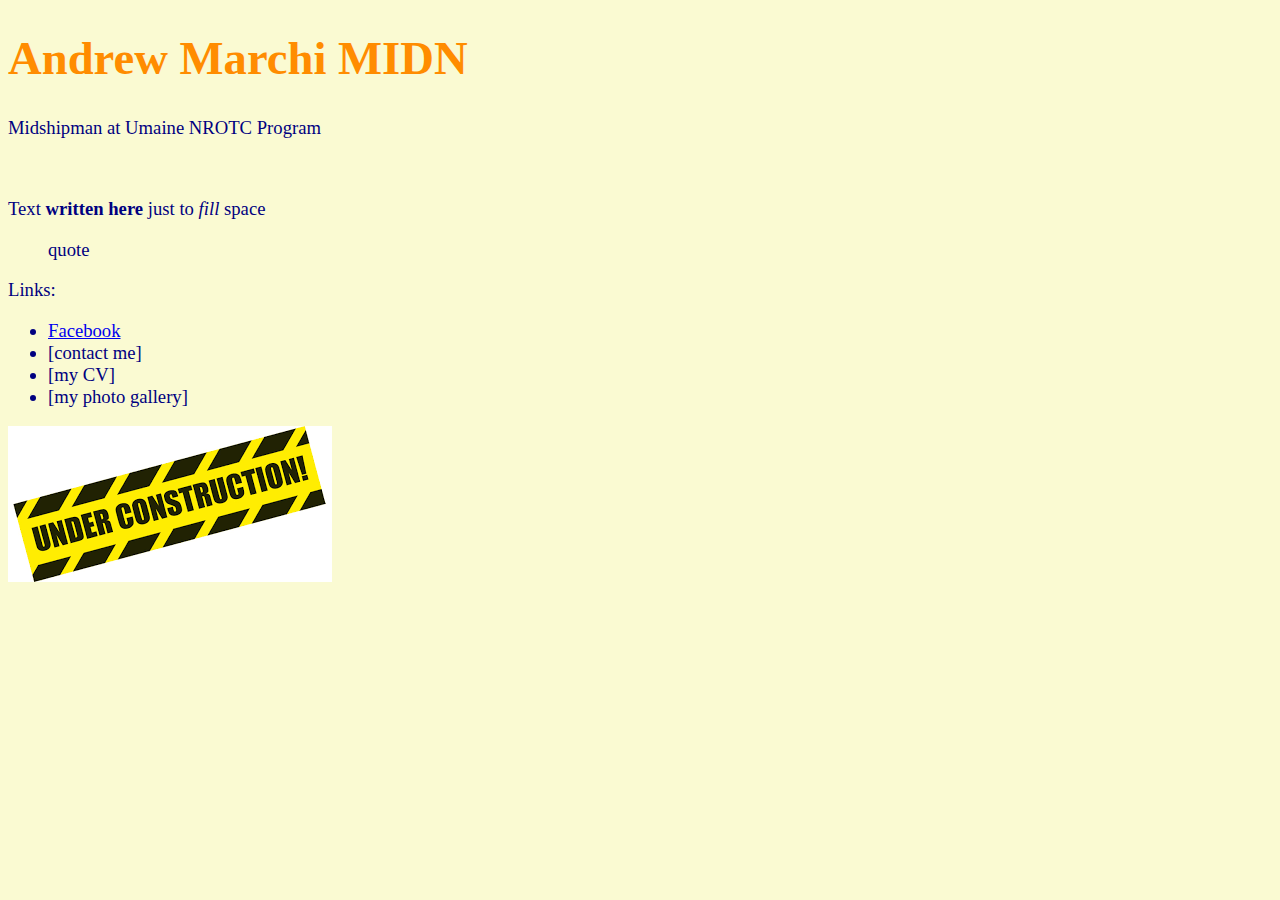
==== Index.html @ 4093d95e "Add files via upload" ====
<!DOCTYPE html>
</html>
<head>
	<title>Andrew Marchi</title>
</head>
<body>

<H1>Andrew Marchi MIDN</H1>

<P>Midshipman at Umaine NROTC Program</P>

<DIV>
<img src=""
</DIV>

<P>Text <B>written here</B> just to <I>fill</I> space</P>

<blockquote>
quote
</blockquote>

Links:
<UL>
	<LI>
	<a href="https://www.facebook.com/"> Facebook </a></LI>
<LI>[contact me]</LI>	
<LI>[my CV]</LI>
<LI>[my photo gallery]</LI>
</UL>

<img src="Under Construction.png">

	<link href="styles.css" rel="stylesheet">

</body>
<html.
---- styles.css ----
body { background: LightGoldenRodYellow;
	color: navy;
	font-size: 14pt;
	
	font-family; times, sans-serif;
	
		}
	
h1 { font-size: 250%;
	font-weight: bold;
	color: darkorange;
	
		}
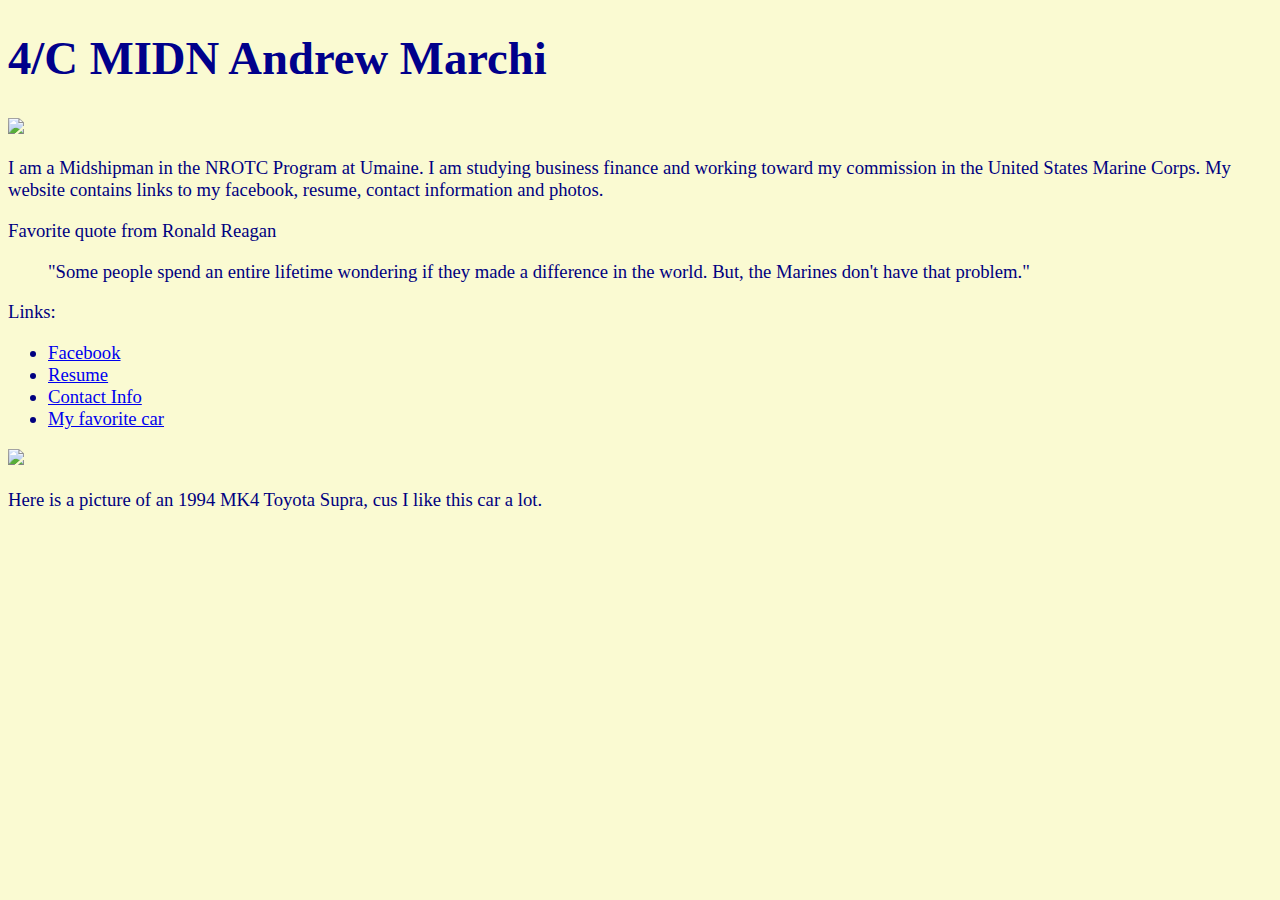
==== commit 14f4d801: "Add files via upload" ====
--- a/Index.html
+++ b/Index.html
@@ -5,30 +5,35 @@
 </head>
 <body>
 
-<H1>Andrew Marchi MIDN</H1>
+<H1>4/C MIDN Andrew Marchi</H1>
 
-<P>Midshipman at Umaine NROTC Program</P>
+	<img src="https://mail.google.com/mail/u/0/?ui=2&ik=0339a28b8c&view=att&th=158add0a6fb45ecc&attid=0.1&disp=safe&realattid=d576d92325ff4188_0.1&zw">
 
-<DIV>
-<img src=""
-</DIV>
+<P>I am a Midshipman in the NROTC Program at Umaine.  I am studying business finance
+and working toward my commission in the United States Marine Corps.  My website
+contains links to my facebook, resume, contact information and photos.</P>
 
-<P>Text <B>written here</B> just to <I>fill</I> space</P>
-
-<blockquote>
-quote
+<p>Favorite quote from Ronald Reagan</p>
+<blockquote cite="http://www.goodreads.com/quotes/37113-some-people-spend-an-entire-lifetime-wondering-if-they-made">
+"Some people spend an entire lifetime wondering if they made a difference in the 
+world. But, the Marines don't have that problem."
 </blockquote>
 
 Links:
 <UL>
 	<LI>
 	<a href="https://www.facebook.com/"> Facebook </a></LI>
-<LI>[contact me]</LI>	
-<LI>[my CV]</LI>
-<LI>[my photo gallery]</LI>
+	<LI>
+	<a href="https://my.indeed.com/resume"> Resume </a></LI>	
+	<LI>
+	<a href="file:///Users/Andrew_Marchi/Documents/Index2.html"> Contact Info </a></LI>
+	<LI>
+	<a href="http://mkiv.supras.org.nz/specs.htm"> My favorite car </a></LI>
 </UL>
 
-<img src="Under Construction.png">
+
+	<img src="https://s-media-cache-ak0.pinimg.com/236x/9d/8e/91/9d8e91213650f480cd7f07a3c6a2ee53.jpg">
+<p>Here is a picture of an 1994 MK4 Toyota Supra, cus I like this car a lot.</p>
 
 	<link href="styles.css" rel="stylesheet">
 
--- a/styles.css
+++ b/styles.css
@@ -8,7 +8,7 @@
 	
 h1 { font-size: 250%;
 	font-weight: bold;
-	color: darkorange;
+	color: Darkblue;
 	
 		}
 	
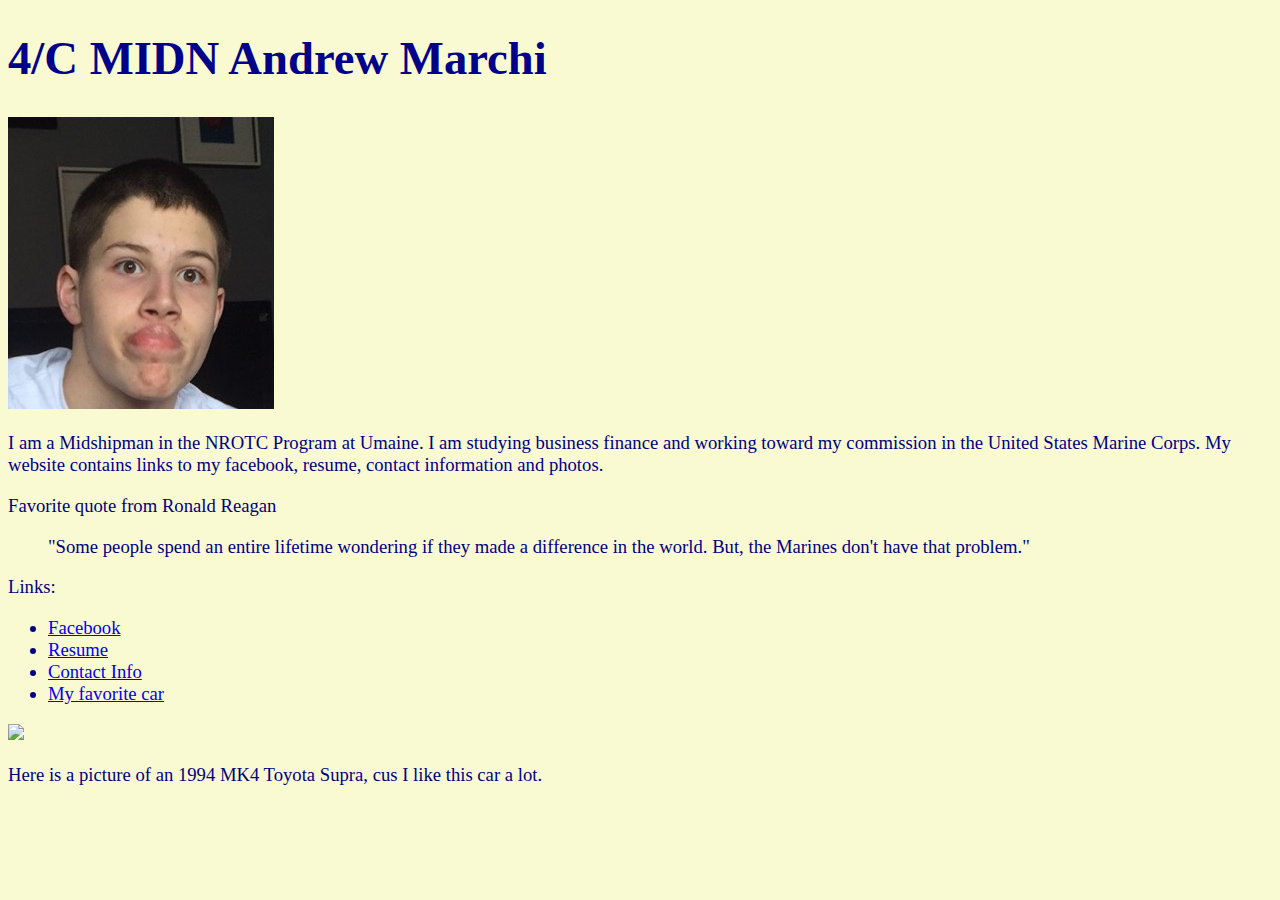
==== commit a5abc76f: "Add files via upload" ====
--- a/Index.html
+++ b/Index.html
@@ -7,7 +7,7 @@
 
 <H1>4/C MIDN Andrew Marchi</H1>
 
-	<img src="https://mail.google.com/mail/u/0/?ui=2&ik=0339a28b8c&view=att&th=158add0a6fb45ecc&attid=0.1&disp=safe&realattid=d576d92325ff4188_0.1&zw">
+	<img src="IMG_1935.JPG">
 
 <P>I am a Midshipman in the NROTC Program at Umaine.  I am studying business finance
 and working toward my commission in the United States Marine Corps.  My website
@@ -26,7 +26,7 @@
 	<LI>
 	<a href="https://my.indeed.com/resume"> Resume </a></LI>	
 	<LI>
-	<a href="file:///Users/Andrew_Marchi/Documents/Index2.html"> Contact Info </a></LI>
+	<a href="Index2.html"> Contact Info </a></LI>
 	<LI>
 	<a href="http://mkiv.supras.org.nz/specs.htm"> My favorite car </a></LI>
 </UL>
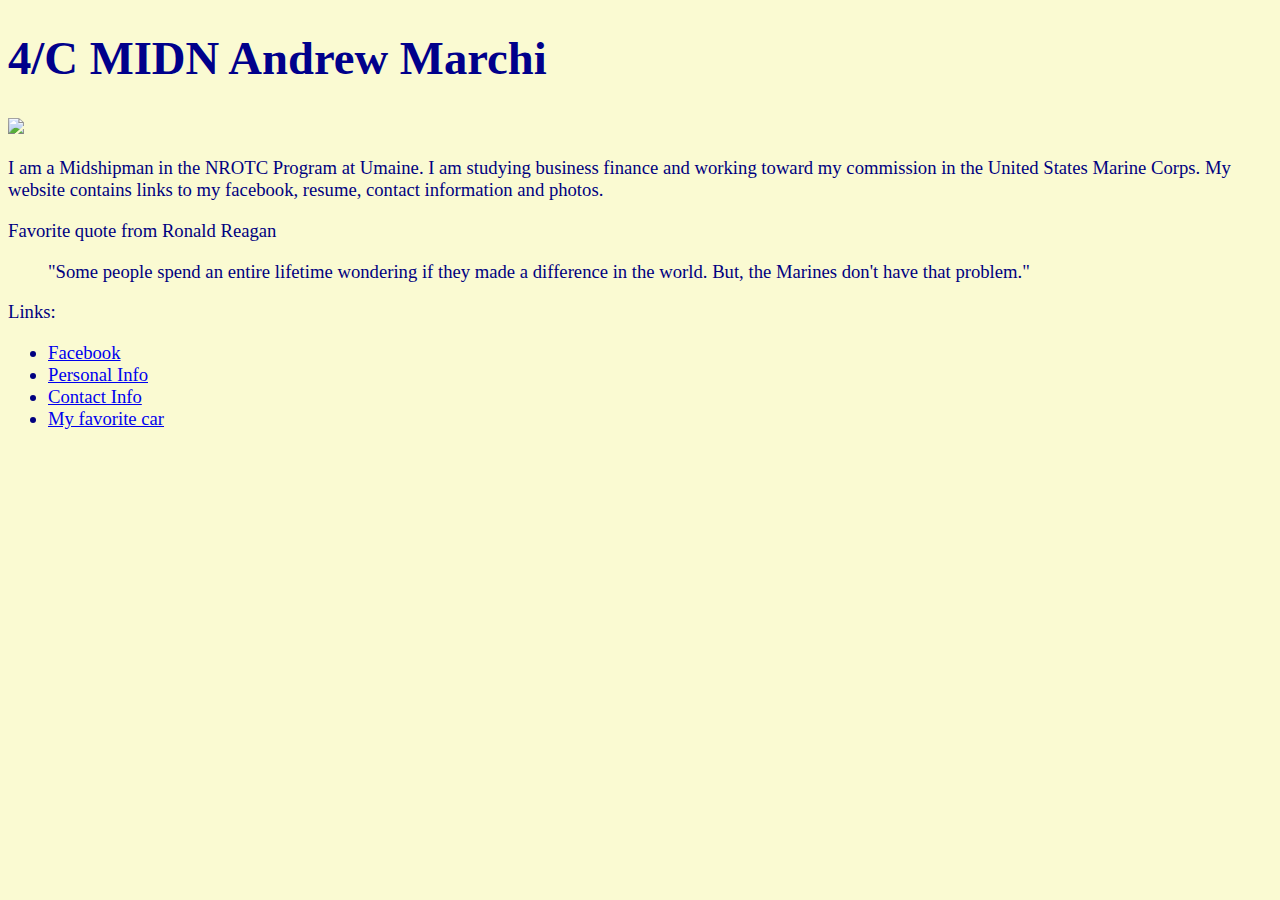
==== commit 10c7b7eb: "Add files via upload" ====
--- a/Index.html
+++ b/Index.html
@@ -7,7 +7,7 @@
 
 <H1>4/C MIDN Andrew Marchi</H1>
 
-	<img src="IMG_1935.JPG">
+	<img src="https://mail.google.com/mail/u/0/?ui=2&ik=0339a28b8c&view=att&th=158add0a6fb45ecc&attid=0.1&disp=safe&realattid=d576d92325ff4188_0.1&zw">
 
 <P>I am a Midshipman in the NROTC Program at Umaine.  I am studying business finance
 and working toward my commission in the United States Marine Corps.  My website
@@ -24,17 +24,13 @@
 	<LI>
 	<a href="https://www.facebook.com/"> Facebook </a></LI>
 	<LI>
-	<a href="https://my.indeed.com/resume"> Resume </a></LI>	
+	<a href="Index3.html"> Personal Info </a></LI>	
 	<LI>
 	<a href="Index2.html"> Contact Info </a></LI>
 	<LI>
 	<a href="http://mkiv.supras.org.nz/specs.htm"> My favorite car </a></LI>
 </UL>
 
-
-	<img src="https://s-media-cache-ak0.pinimg.com/236x/9d/8e/91/9d8e91213650f480cd7f07a3c6a2ee53.jpg">
-<p>Here is a picture of an 1994 MK4 Toyota Supra, cus I like this car a lot.</p>
-
 	<link href="styles.css" rel="stylesheet">
 
 </body>
